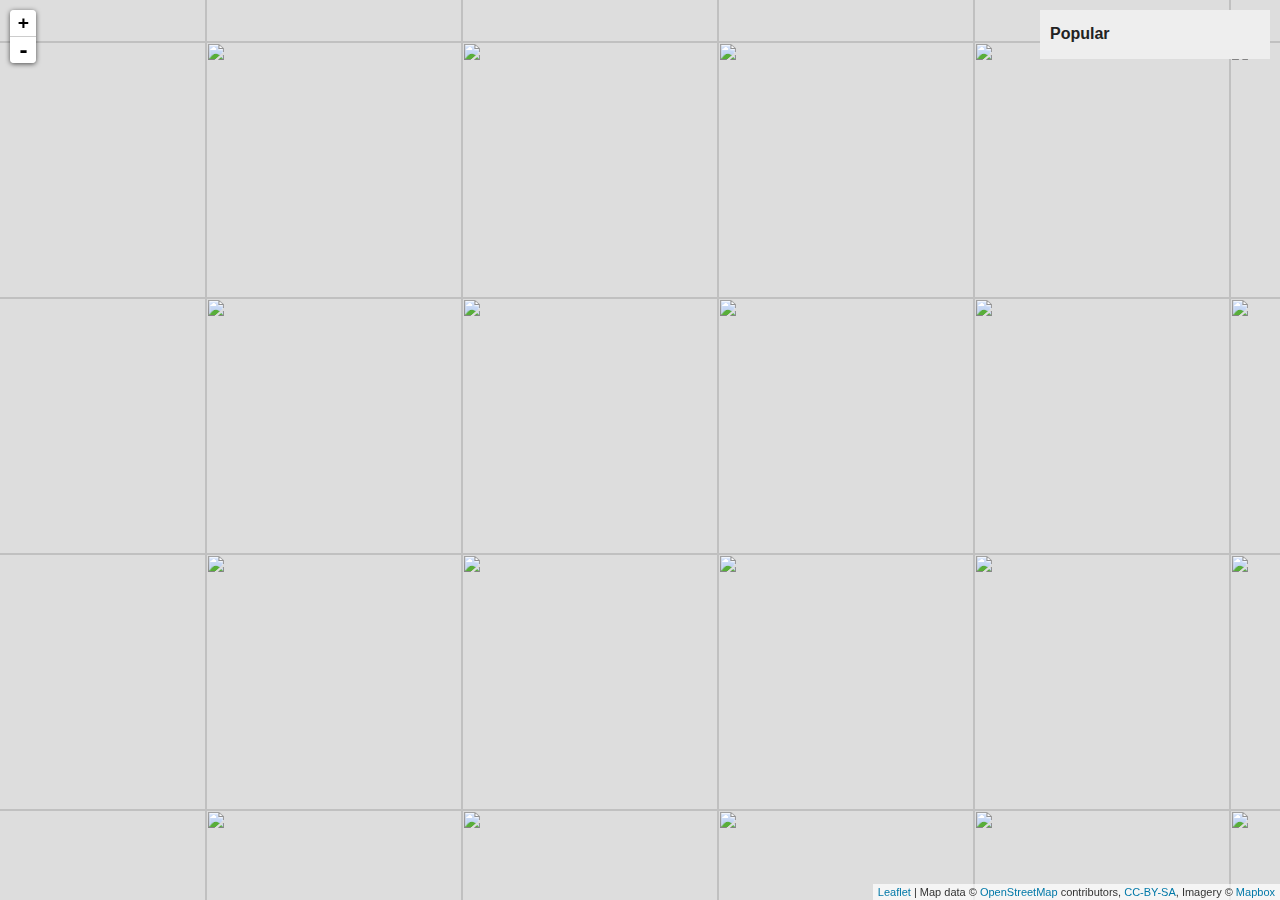
==== index.html @ 5df69258 "Added popular container and removed sumo) :D" ====
<!doctype html>
<html class="no-js" lang="">
    <head>
        <meta charset="utf-8">
        <meta http-equiv="x-ua-compatible" content="ie=edge">
        <title>Protoype Old Hawaii</title>
        <meta name="description" content="">
        <meta name="viewport" content="width=device-width, initial-scale=1.0, maximum-scale=1.0, user-scalable=no" />
        <link rel="apple-touch-icon" href="apple-touch-icon.png">

        <link rel="stylesheet" href="css/normalize.css">
        <link rel="stylesheet" href="css/main.css">
        <link rel="stylesheet" href="css/leaflet.css" />
        <script src="js/vendor/modernizr-2.8.3.js"></script>
        <style type="text/css">
            body {
                padding: 0;
                margin: 0;
            }
            html, body, #map {
                height: 100%;
            }
        </style>
    </head>
    <body>
        <div id="map"></div>
        <div id="popular-container">
            <h2>Popular</h2>
            <div id="popular"></div>
        </div>
        <script src="https://ajax.googleapis.com/ajax/libs/jquery/2.1.4/jquery.min.js"></script>
        <script>window.jQuery || document.write('<script src="js/vendor/jquery-2.1.4.min.js"><\/script>')</script>
        <script src="js/plugins.js"></script>
        <script src="js/main.js"></script>
        <script src="js/leaflet.js"></script>
        <script type="text/javascript">
            var map;

            var hnl_coordinates = {
                "latitude": 21.306817,
                "longitude": -157.858731
            };

            function initialize_map() {
                map = new L.Map('map');
                map.setView(
                    new L.LatLng(hnl_coordinates["latitude"],
                        hnl_coordinates["longitude"]), 16);
                L.tileLayer('http://{s}.basemaps.cartocdn.com/light_all/{z}/{x}/{y}.png', {
                    attribution: 'Map data &copy; <a href="http://openstreetmap.org">OpenStreetMap</a> contributors, <a href="http://creativecommons.org/licenses/by-sa/2.0/">CC-BY-SA</a>, Imagery © <a href="http://mapbox.com">Mapbox</a>',
                    maxZoom: 18
                }).addTo(map);
            }

            initialize_map();
        </script>
    </body>
</html>
---- css/main.css ----
/*
 * What follows is the result of much research on cross-browser styling.
 * Credit left inline and big thanks to Nicolas Gallagher, Jonathan Neal,
 * Kroc Camen, and the H5BP dev community and team.
 */

/* ==========================================================================
   Base styles: opinionated defaults
   ========================================================================== */

html {
    color: #222;
    font-size: 1em;
    line-height: 1.4;
}

/*
 * Remove text-shadow in selection highlight:
 * https://twitter.com/miketaylr/status/12228805301
 *
 * These selection rule sets have to be separate.
 * Customize the background color to match your design.
 */

::selection {
    background: #b3d4fc;
    text-shadow: none;
}

/*
 * A better looking default horizontal rule
 */

hr {
    display: block;
    height: 1px;
    border: 0;
    border-top: 1px solid #ccc;
    margin: 1em 0;
    padding: 0;
}

/*
 * Remove the gap between audio, canvas, iframes,
 * images, videos and the bottom of their containers:
 * https://github.com/h5bp/html5-boilerplate/issues/440
 */

audio,
canvas,
iframe,
img,
svg,
video {
    vertical-align: middle;
}

/*
 * Remove default fieldset styles.
 */

fieldset {
    border: 0;
    margin: 0;
    padding: 0;
}

/*
 * Allow only vertical resizing of textareas.
 */

textarea {
    resize: vertical;
}

/* ==========================================================================
   Browser Upgrade Prompt
   ========================================================================== */

.browserupgrade {
    margin: 0.2em 0;
    background: #ccc;
    color: #000;
    padding: 0.2em 0;
}

/* ==========================================================================
   Author's custom styles
   ========================================================================== */

















/* ==========================================================================
   Helper classes
   ========================================================================== */

/*
 * Hide visually and from screen readers:
 */

.hidden {
    display: none !important;
}

/*
 * Hide only visually, but have it available for screen readers:
 * http://snook.ca/archives/html_and_css/hiding-content-for-accessibility
 */

.visuallyhidden {
    border: 0;
    clip: rect(0 0 0 0);
    height: 1px;
    margin: -1px;
    overflow: hidden;
    padding: 0;
    position: absolute;
    width: 1px;
}

/*
 * Extends the .visuallyhidden class to allow the element
 * to be focusable when navigated to via the keyboard:
 * https://www.drupal.org/node/897638
 */

.visuallyhidden.focusable:active,
.visuallyhidden.focusable:focus {
    clip: auto;
    height: auto;
    margin: 0;
    overflow: visible;
    position: static;
    width: auto;
}

/*
 * Hide visually and from screen readers, but maintain layout
 */

.invisible {
    visibility: hidden;
}

/*
 * Clearfix: contain floats
 *
 * For modern browsers
 * 1. The space content is one way to avoid an Opera bug when the
 *    `contenteditable` attribute is included anywhere else in the document.
 *    Otherwise it causes space to appear at the top and bottom of elements
 *    that receive the `clearfix` class.
 * 2. The use of `table` rather than `block` is only necessary if using
 *    `:before` to contain the top-margins of child elements.
 */

.clearfix:before,
.clearfix:after {
    content: " "; /* 1 */
    display: table; /* 2 */
}

.clearfix:after {
    clear: both;
}

/* ==========================================================================
   EXAMPLE Media Queries for Responsive Design.
   These examples override the primary ('mobile first') styles.
   Modify as content requires.
   ========================================================================== */

@media only screen and (min-width: 35em) {
    /* Style adjustments for viewports that meet the condition */
}

@media print,
       (min-resolution: 1.25dppx),
       (min-resolution: 120dpi) {
    /* Style adjustments for high resolution devices */
}

/* ==========================================================================
   Print styles.
   Inlined to avoid the additional HTTP request:
   http://www.phpied.com/delay-loading-your-print-css/
   ========================================================================== */

@media print {
    *,
    *:before,
    *:after,
    *:first-letter,
    *:first-line {
        background: transparent !important;
        color: #000 !important; /* Black prints faster:
                                   http://www.sanbeiji.com/archives/953 */
        box-shadow: none !important;
        text-shadow: none !important;
    }

    a,
    a:visited {
        text-decoration: underline;
    }

    a[href]:after {
        content: " (" attr(href) ")";
    }

    abbr[title]:after {
        content: " (" attr(title) ")";
    }

    /*
     * Don't show links that are fragment identifiers,
     * or use the `javascript:` pseudo protocol
     */

    a[href^="#"]:after,
    a[href^="javascript:"]:after {
        content: "";
    }

    pre,
    blockquote {
        border: 1px solid #999;
        page-break-inside: avoid;
    }

    /*
     * Printing Tables:
     * http://css-discuss.incutio.com/wiki/Printing_Tables
     */

    thead {
        display: table-header-group;
    }

    tr,
    img {
        page-break-inside: avoid;
    }

    img {
        max-width: 100% !important;
    }

    p,
    h2,
    h3 {
        orphans: 3;
        widows: 3;
    }

    h2,
    h3 {
        page-break-after: avoid;
    }
}


#popular-container  {
  position: absolute;
  top: 10px;
  width: 210px;
  right: 10px;
  background: #eee;
  padding: 0 10px;
  z-index:99999;
}

#popular-container h2 {
  font-size: 1em;
}
---- css/leaflet.css ----
/* required styles */

.leaflet-pane,
.leaflet-tile,
.leaflet-marker-icon,
.leaflet-marker-shadow,
.leaflet-tile-container,
.leaflet-map-pane svg,
.leaflet-map-pane canvas,
.leaflet-zoom-box,
.leaflet-image-layer,
.leaflet-layer {
	position: absolute;
	left: 0;
	top: 0;
	}
.leaflet-container {
	overflow: hidden;
	-ms-touch-action: none;
	touch-action: none;
	}
.leaflet-tile,
.leaflet-marker-icon,
.leaflet-marker-shadow {
	-webkit-user-select: none;
	   -moz-user-select: none;
	        user-select: none;
	  -webkit-user-drag: none;
	}
/* Safari renders non-retina tile on retina better with this, but Chrome is worse */
.leaflet-safari .leaflet-tile {
	image-rendering: -webkit-optimize-contrast;
	}
/* hack that prevents hw layers "stretching" when loading new tiles */
.leaflet-safari .leaflet-tile-container {
	width: 1600px;
	height: 1600px;
	-webkit-transform-origin: 0 0;
	}
.leaflet-marker-icon,
.leaflet-marker-shadow {
	display: block;
	}
/* .leaflet-container svg: reset svg max-width decleration shipped in Joomla! (joomla.org) 3.x */
/* .leaflet-container img: map is broken in FF if you have max-width: 100% on tiles */
.leaflet-container .leaflet-overlay-pane svg,
.leaflet-container .leaflet-tile-pane img {
	max-width: none !important;
	}
/* stupid Android 2 doesn't understand "max-width: none" properly */
.leaflet-container img.leaflet-image-layer {
	max-width: 15000px !important;
	}
.leaflet-tile {
	filter: inherit;
	visibility: hidden;
	}
.leaflet-tile-loaded {
	visibility: inherit;
	}
.leaflet-zoom-box {
	width: 0;
	height: 0;
	-moz-box-sizing: border-box;
	     box-sizing: border-box;
	z-index: 8;
	}
/* workaround for https://bugzilla.mozilla.org/show_bug.cgi?id=888319 */
.leaflet-overlay-pane svg {
	-moz-user-select: none;
	}

.leaflet-pane         { z-index: 400; }

.leaflet-tile-pane    { z-index: 200; }
.leaflet-overlay-pane { z-index: 400; }
.leaflet-shadow-pane  { z-index: 500; }
.leaflet-marker-pane  { z-index: 600; }
.leaflet-popup-pane   { z-index: 700; }

.leaflet-map-pane canvas { z-index: 100; }
.leaflet-map-pane svg    { z-index: 200; }

.leaflet-vml-shape {
	width: 1px;
	height: 1px;
	}
.lvml {
	behavior: url(#default#VML);
	display: inline-block;
	position: absolute;
	}


/* control positioning */

.leaflet-control {
	position: relative;
	z-index: 7;
	pointer-events: auto;
	}
.leaflet-top,
.leaflet-bottom {
	position: absolute;
	z-index: 1000;
	pointer-events: none;
	}
.leaflet-top {
	top: 0;
	}
.leaflet-right {
	right: 0;
	}
.leaflet-bottom {
	bottom: 0;
	}
.leaflet-left {
	left: 0;
	}
.leaflet-control {
	float: left;
	clear: both;
	}
.leaflet-right .leaflet-control {
	float: right;
	}
.leaflet-top .leaflet-control {
	margin-top: 10px;
	}
.leaflet-bottom .leaflet-control {
	margin-bottom: 10px;
	}
.leaflet-left .leaflet-control {
	margin-left: 10px;
	}
.leaflet-right .leaflet-control {
	margin-right: 10px;
	}


/* zoom and fade animations */

.leaflet-fade-anim .leaflet-tile {
	will-change: opacity;
	}
.leaflet-fade-anim .leaflet-popup {
	opacity: 0;
	-webkit-transition: opacity 0.2s linear;
	   -moz-transition: opacity 0.2s linear;
	     -o-transition: opacity 0.2s linear;
	        transition: opacity 0.2s linear;
	}
.leaflet-fade-anim .leaflet-map-pane .leaflet-popup {
	opacity: 1;
	}
.leaflet-zoom-animated {
	-webkit-transform-origin: 0 0;
	    -ms-transform-origin: 0 0;
	        transform-origin: 0 0;
	}
.leaflet-zoom-anim .leaflet-zoom-animated {
	will-change: transform;
	}
.leaflet-zoom-anim .leaflet-zoom-animated {
	-webkit-transition: -webkit-transform 0.25s cubic-bezier(0,0,0.25,1);
	   -moz-transition:    -moz-transform 0.25s cubic-bezier(0,0,0.25,1);
	     -o-transition:      -o-transform 0.25s cubic-bezier(0,0,0.25,1);
	        transition:         transform 0.25s cubic-bezier(0,0,0.25,1);
	}
.leaflet-zoom-anim .leaflet-tile,
.leaflet-pan-anim .leaflet-tile {
	-webkit-transition: none;
	   -moz-transition: none;
	     -o-transition: none;
	        transition: none;
	}

.leaflet-zoom-anim .leaflet-zoom-hide {
	visibility: hidden;
	}


/* cursors */

.leaflet-interactive {
	cursor: pointer;
	}
.leaflet-grab {
	cursor: -webkit-grab;
	cursor:    -moz-grab;
	}
.leaflet-crosshair,
.leaflet-crosshair .leaflet-interactive {
	cursor: crosshair;
	}
.leaflet-popup-pane,
.leaflet-control {
	cursor: auto;
	}
.leaflet-dragging .leaflet-grab,
.leaflet-dragging .leaflet-grab .leaflet-interactive,
.leaflet-dragging .leaflet-marker-draggable {
	cursor: move;
	cursor: -webkit-grabbing;
	cursor:    -moz-grabbing;
	}


/* visual tweaks */

.leaflet-container {
	background: #ddd;
	outline: 0;
	}
.leaflet-container a {
	color: #0078A8;
	}
.leaflet-container a.leaflet-active {
	outline: 2px solid orange;
	}
.leaflet-zoom-box {
	border: 2px dotted #38f;
	background: rgba(255,255,255,0.5);
	}


/* general typography */
.leaflet-container {
	font: 12px/1.5 "Helvetica Neue", Arial, Helvetica, sans-serif;
	}


/* general toolbar styles */

.leaflet-bar {
	box-shadow: 0 1px 5px rgba(0,0,0,0.65);
	border-radius: 4px;
	}
.leaflet-bar a,
.leaflet-bar a:hover {
	background-color: #fff;
	border-bottom: 1px solid #ccc;
	width: 26px;
	height: 26px;
	line-height: 26px;
	display: block;
	text-align: center;
	text-decoration: none;
	color: black;
	}
.leaflet-bar a,
.leaflet-control-layers-toggle {
	background-position: 50% 50%;
	background-repeat: no-repeat;
	display: block;
	}
.leaflet-bar a:hover {
	background-color: #f4f4f4;
	}
.leaflet-bar a:first-child {
	border-top-left-radius: 4px;
	border-top-right-radius: 4px;
	}
.leaflet-bar a:last-child {
	border-bottom-left-radius: 4px;
	border-bottom-right-radius: 4px;
	border-bottom: none;
	}
.leaflet-bar a.leaflet-disabled {
	cursor: default;
	background-color: #f4f4f4;
	color: #bbb;
	}

.leaflet-touch .leaflet-bar a {
	width: 30px;
	height: 30px;
	line-height: 30px;
	}


/* zoom control */

.leaflet-control-zoom-in,
.leaflet-control-zoom-out {
	font: bold 18px 'Lucida Console', Monaco, monospace;
	text-indent: 1px;
	}
.leaflet-control-zoom-out {
	font-size: 20px;
	}

.leaflet-touch .leaflet-control-zoom-in {
	font-size: 22px;
	}
.leaflet-touch .leaflet-control-zoom-out {
	font-size: 24px;
	}


/* layers control */

.leaflet-control-layers {
	box-shadow: 0 1px 5px rgba(0,0,0,0.4);
	background: #fff;
	border-radius: 5px;
	}
.leaflet-control-layers-toggle {
	background-image: url(images/layers.png);
	width: 36px;
	height: 36px;
	}
.leaflet-retina .leaflet-control-layers-toggle {
	background-image: url(images/layers-2x.png);
	background-size: 26px 26px;
	}
.leaflet-touch .leaflet-control-layers-toggle {
	width: 44px;
	height: 44px;
	}
.leaflet-control-layers .leaflet-control-layers-list,
.leaflet-control-layers-expanded .leaflet-control-layers-toggle {
	display: none;
	}
.leaflet-control-layers-expanded .leaflet-control-layers-list {
	display: block;
	position: relative;
	}
.leaflet-control-layers-expanded {
	padding: 6px 10px 6px 6px;
	color: #333;
	background: #fff;
	}
.leaflet-control-layers-scrollbar {
	overflow-y: scroll;
	padding-right: 5px;
	}
.leaflet-control-layers-selector {
	margin-top: 2px;
	position: relative;
	top: 1px;
	}
.leaflet-control-layers label {
	display: block;
	}
.leaflet-control-layers-separator {
	height: 0;
	border-top: 1px solid #ddd;
	margin: 5px -10px 5px -6px;
	}


/* attribution and scale controls */

.leaflet-container .leaflet-control-attribution {
	background: #fff;
	background: rgba(255, 255, 255, 0.7);
	margin: 0;
	}
.leaflet-control-attribution,
.leaflet-control-scale-line {
	padding: 0 5px;
	color: #333;
	}
.leaflet-control-attribution a {
	text-decoration: none;
	}
.leaflet-control-attribution a:hover {
	text-decoration: underline;
	}
.leaflet-container .leaflet-control-attribution,
.leaflet-container .leaflet-control-scale {
	font-size: 11px;
	}
.leaflet-left .leaflet-control-scale {
	margin-left: 5px;
	}
.leaflet-bottom .leaflet-control-scale {
	margin-bottom: 5px;
	}
.leaflet-control-scale-line {
	border: 2px solid #777;
	border-top: none;
	line-height: 1.1;
	padding: 2px 5px 1px;
	font-size: 11px;
	white-space: nowrap;
	overflow: hidden;
	-moz-box-sizing: content-box;
	     box-sizing: content-box;

	background: #fff;
	background: rgba(255, 255, 255, 0.5);
	}
.leaflet-control-scale-line:not(:first-child) {
	border-top: 2px solid #777;
	border-bottom: none;
	margin-top: -2px;
	}
.leaflet-control-scale-line:not(:first-child):not(:last-child) {
	border-bottom: 2px solid #777;
	}

.leaflet-touch .leaflet-control-attribution,
.leaflet-touch .leaflet-control-layers,
.leaflet-touch .leaflet-bar {
	box-shadow: none;
	}
.leaflet-touch .leaflet-control-layers,
.leaflet-touch .leaflet-bar {
	border: 2px solid rgba(0,0,0,0.2);
	background-clip: padding-box;
	}


/* popup */

.leaflet-popup {
	position: absolute;
	text-align: center;
	}
.leaflet-popup-content-wrapper {
	padding: 1px;
	text-align: left;
	border-radius: 12px;
	}
.leaflet-popup-content {
	margin: 13px 19px;
	line-height: 1.4;
	}
.leaflet-popup-content p {
	margin: 18px 0;
	}
.leaflet-popup-tip-container {
	margin: 0 auto;
	width: 40px;
	height: 20px;
	position: relative;
	overflow: hidden;
	}
.leaflet-popup-tip {
	width: 17px;
	height: 17px;
	padding: 1px;

	margin: -10px auto 0;

	-webkit-transform: rotate(45deg);
	   -moz-transform: rotate(45deg);
	    -ms-transform: rotate(45deg);
	     -o-transform: rotate(45deg);
	        transform: rotate(45deg);
	}
.leaflet-popup-content-wrapper,
.leaflet-popup-tip {
	background: white;
	color: #333;
	box-shadow: 0 3px 14px rgba(0,0,0,0.4);
	}
.leaflet-container a.leaflet-popup-close-button {
	position: absolute;
	top: 0;
	right: 0;
	padding: 4px 4px 0 0;
	border: none;
	text-align: center;
	width: 18px;
	height: 14px;
	font: 16px/14px Tahoma, Verdana, sans-serif;
	color: #c3c3c3;
	text-decoration: none;
	font-weight: bold;
	background: transparent;
	}
.leaflet-container a.leaflet-popup-close-button:hover {
	color: #999;
	}
.leaflet-popup-scrolled {
	overflow: auto;
	border-bottom: 1px solid #ddd;
	border-top: 1px solid #ddd;
	}

.leaflet-oldie .leaflet-popup-content-wrapper {
	zoom: 1;
	}
.leaflet-oldie .leaflet-popup-tip {
	width: 24px;
	margin: 0 auto;

	-ms-filter: "progid:DXImageTransform.Microsoft.Matrix(M11=0.70710678, M12=0.70710678, M21=-0.70710678, M22=0.70710678)";
	filter: progid:DXImageTransform.Microsoft.Matrix(M11=0.70710678, M12=0.70710678, M21=-0.70710678, M22=0.70710678);
	}
.leaflet-oldie .leaflet-popup-tip-container {
	margin-top: -1px;
	}

.leaflet-oldie .leaflet-control-zoom,
.leaflet-oldie .leaflet-control-layers,
.leaflet-oldie .leaflet-popup-content-wrapper,
.leaflet-oldie .leaflet-popup-tip {
	border: 1px solid #999;
	}


/* div icon */

.leaflet-div-icon {
	background: #fff;
	border: 1px solid #666;
	}
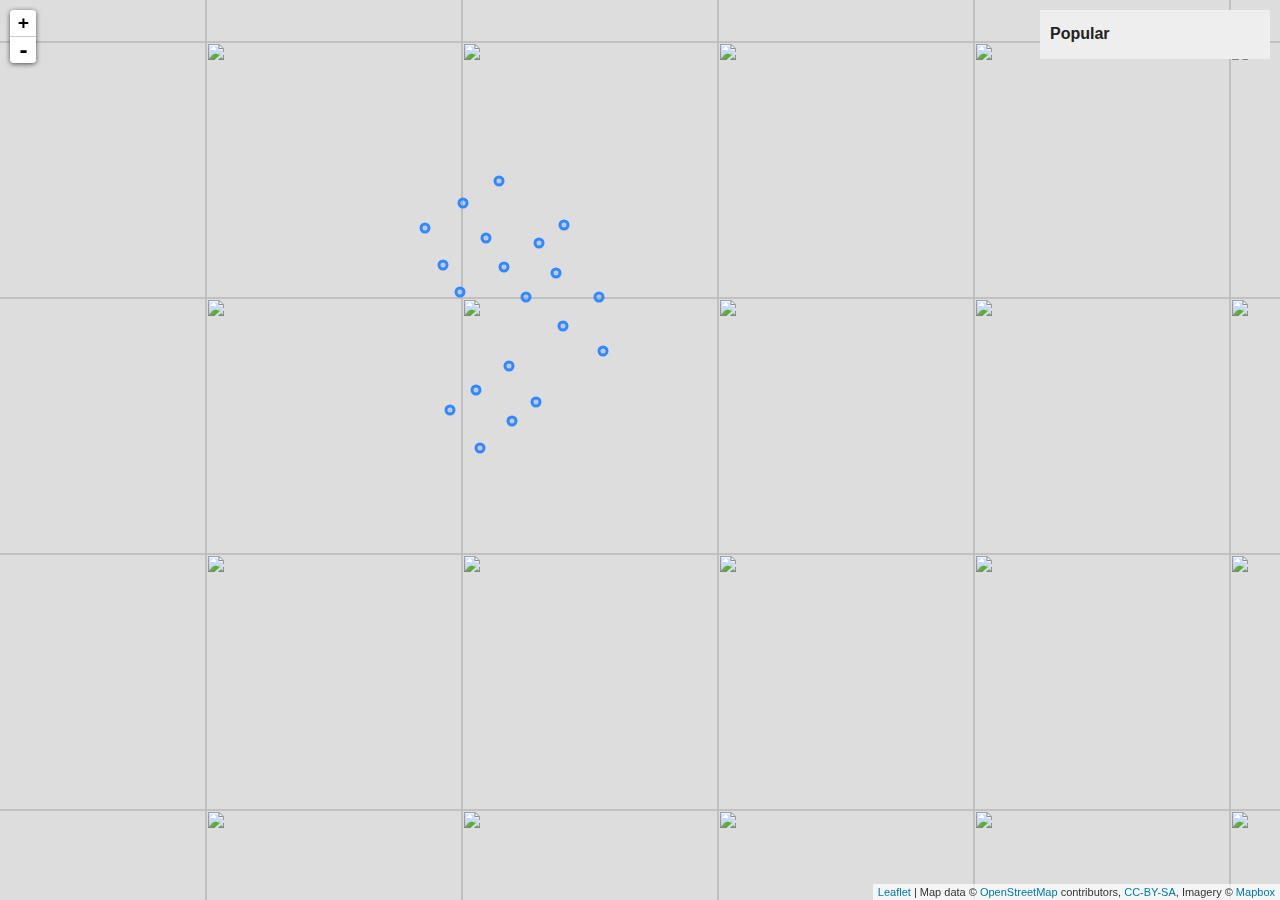
==== commit f37fbf21: "Added lat/lng to map using data from Sara" ====
--- a/index.html
+++ b/index.html
@@ -33,6 +33,7 @@
         <script src="js/plugins.js"></script>
         <script src="js/main.js"></script>
         <script src="js/leaflet.js"></script>
+        <script src="data/hawaii_block_coordinates.js"></script>
         <script type="text/javascript">
             var map;
 
@@ -42,9 +43,9 @@
             };
 
             function initialize_map() {
-                map = new L.Map('map');
+                map = L.map('map');
                 map.setView(
-                    new L.LatLng(hnl_coordinates["latitude"],
+                        L.latLng(hnl_coordinates["latitude"],
                         hnl_coordinates["longitude"]), 16);
                 L.tileLayer('http://{s}.basemaps.cartocdn.com/light_all/{z}/{x}/{y}.png', {
                     attribution: 'Map data &copy; <a href="http://openstreetmap.org">OpenStreetMap</a> contributors, <a href="http://creativecommons.org/licenses/by-sa/2.0/">CC-BY-SA</a>, Imagery © <a href="http://mapbox.com">Mapbox</a>',
@@ -52,7 +53,38 @@
                 }).addTo(map);
             }
 
+            function parse_and_create_latlngs()
+            {
+                var latlngs = [];
+                for (var key in hawaii_lat_lngs)
+                {
+                    latlngs.push(parse_and_create_latlng(key));
+                }
+                return latlngs;
+            }
+
+            function parse_and_create_latlng(latlng_as_string)
+            {
+                var ll = latlng_as_string.split(",");
+                return L.latLng(
+                    parseFloat(ll[0]),
+                    parseFloat(ll[1]));
+            }
+
+            function create_markers(map, latlngs) {
+                for (var i = 0; i < latlngs.length; i++) {
+                    create_marker(map, latlngs[i]);
+                }
+            }
+
+            function create_marker(map, latlng) {
+                var marker = L.circleMarker(latlng, {radius: 4});
+                map.addLayer(marker);
+            }
+
             initialize_map();
+            create_markers(map, parse_and_create_latlngs());
+            // Will need to implement idle function marker handler at some point
         </script>
     </body>
 </html>
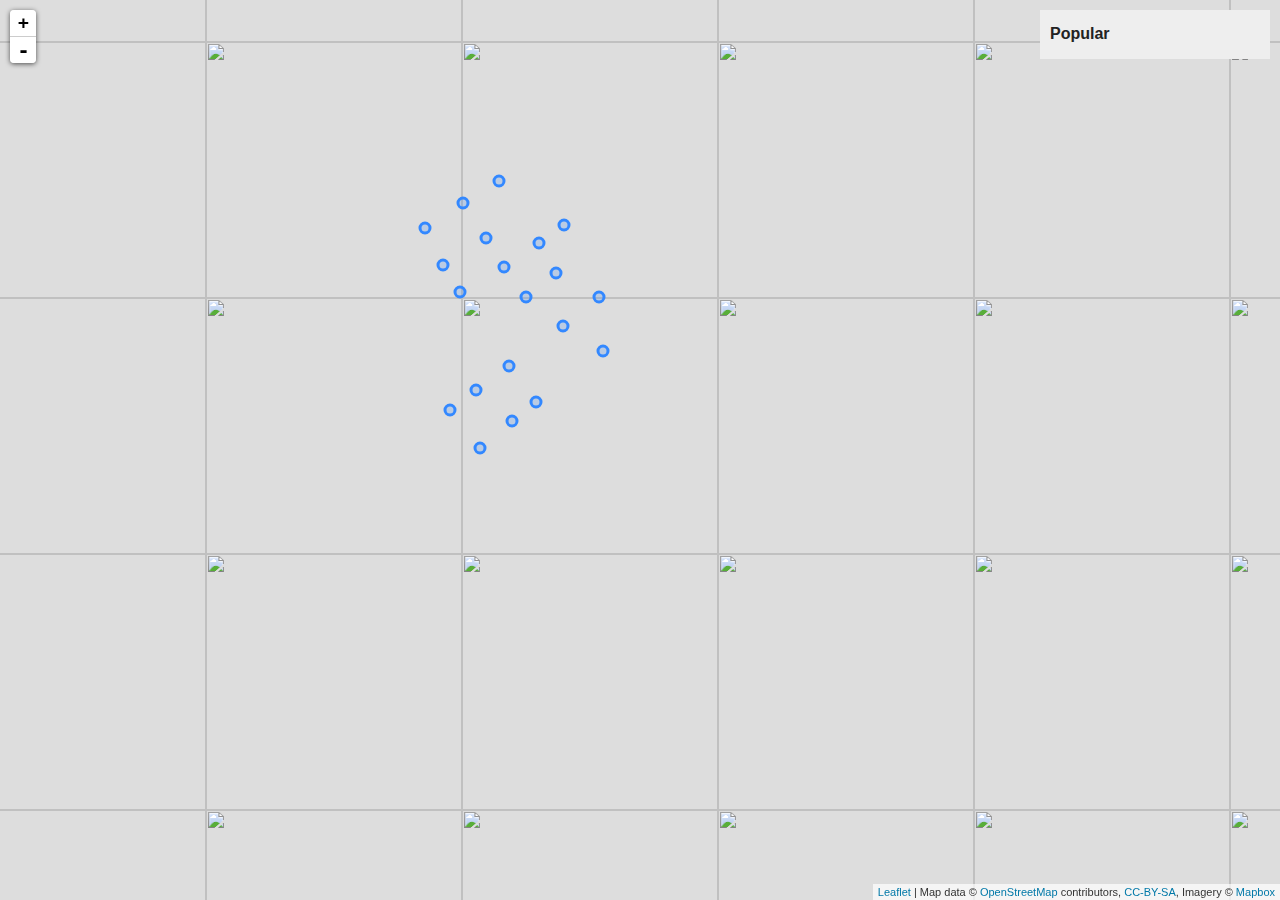
==== commit 44a5a73a: "Added popup (pulling in latlng as an example). Cleaned up z-index for overlay" ====
--- a/index.html
+++ b/index.html
@@ -11,6 +11,7 @@
         <link rel="stylesheet" href="css/normalize.css">
         <link rel="stylesheet" href="css/main.css">
         <link rel="stylesheet" href="css/leaflet.css" />
+        <link rel="stylesheet" href="css/magnific-popup.css" />
         <script src="js/vendor/modernizr-2.8.3.js"></script>
         <style type="text/css">
             body {
@@ -28,11 +29,16 @@
             <h2>Popular</h2>
             <div id="popular"></div>
         </div>
+        <div id="place-overlay" class="mfp-hide white-popup">
+            <div class="place-template">
+            </div>
+        </div>
         <script src="https://ajax.googleapis.com/ajax/libs/jquery/2.1.4/jquery.min.js"></script>
         <script>window.jQuery || document.write('<script src="js/vendor/jquery-2.1.4.min.js"><\/script>')</script>
+        <script src="js/vendor/jquery.magnific-popup.min.js"></script>
+        <script src="js/vendor/leaflet.js"></script>
         <script src="js/plugins.js"></script>
         <script src="js/main.js"></script>
-        <script src="js/leaflet.js"></script>
         <script src="data/hawaii_block_coordinates.js"></script>
         <script type="text/javascript">
             var map;
@@ -78,8 +84,17 @@
             }
 
             function create_marker(map, latlng) {
-                var marker = L.circleMarker(latlng, {radius: 4});
-                map.addLayer(marker);
+                var marker = L.circleMarker(latlng, {radius: 5})
+                              .addTo(map)
+                              .on('click', function(e) {
+                                  $('#place-overlay .place-template').text("Hello " + e.latlng);
+                                  $.magnificPopup.open({
+                                      items: {
+                                        src: '#place-overlay',
+                                        type: 'inline'
+                                      }
+                                    });
+                              });
             }
 
             initialize_map();
--- a/css/main.css
+++ b/css/main.css
@@ -281,9 +281,17 @@
   right: 10px;
   background: #eee;
   padding: 0 10px;
-  z-index:99999;
+  z-index:400;
 }
 
 #popular-container h2 {
   font-size: 1em;
 }
+
+#place-overlay {
+  z-index:500;
+}
+
+#place-overlay .place-template {
+  background-color:white;
+}
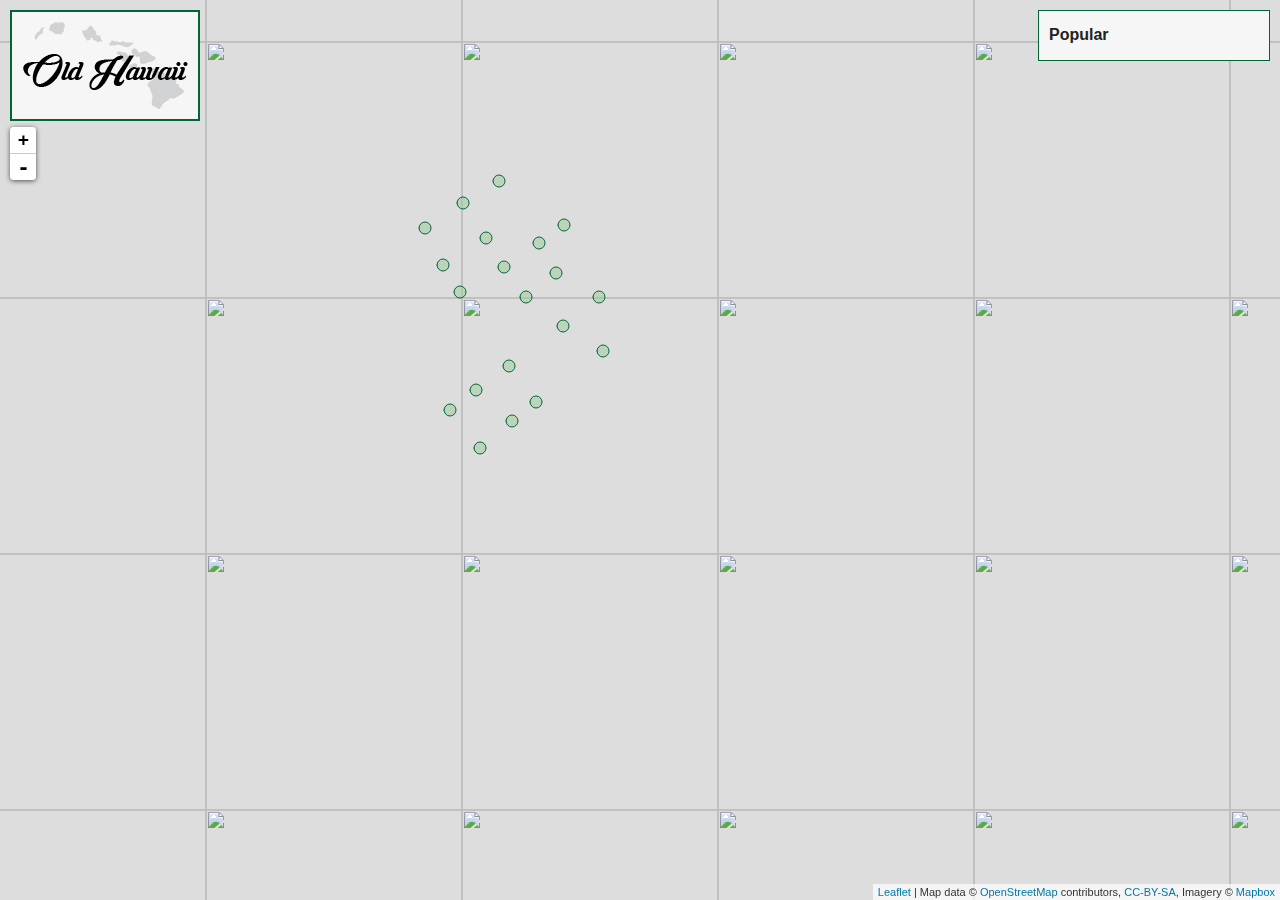
==== commit 3cc234c6: "Added in logo. Changed marker color. Moved zoom control." ====
--- a/index.html
+++ b/index.html
@@ -24,13 +24,18 @@
         </style>
     </head>
     <body>
+        <div id="logo"></div>
         <div id="map"></div>
         <div id="popular-container">
             <h2>Popular</h2>
             <div id="popular"></div>
         </div>
-        <div id="place-overlay" class="mfp-hide white-popup">
-            <div class="place-template">
+        <div id="places-overlay" class="mfp-hide white-popup">
+            <img id="static-map-image" src="images/blank.gif" width=150 height=150 />
+            <div id="places-carousel">
+                <div class="thumbnails"></div>
+                <div class="place-template">
+                </div>
             </div>
         </div>
         <script src="https://ajax.googleapis.com/ajax/libs/jquery/2.1.4/jquery.min.js"></script>
@@ -55,7 +60,7 @@
                         hnl_coordinates["longitude"]), 16);
                 L.tileLayer('http://{s}.basemaps.cartocdn.com/light_all/{z}/{x}/{y}.png', {
                     attribution: 'Map data &copy; <a href="http://openstreetmap.org">OpenStreetMap</a> contributors, <a href="http://creativecommons.org/licenses/by-sa/2.0/">CC-BY-SA</a>, Imagery © <a href="http://mapbox.com">Mapbox</a>',
-                    maxZoom: 18
+                    maxZoom: 18,
                 }).addTo(map);
             }
 
@@ -84,17 +89,48 @@
             }
 
             function create_marker(map, latlng) {
-                var marker = L.circleMarker(latlng, {radius: 5})
-                              .addTo(map)
-                              .on('click', function(e) {
-                                  $('#place-overlay .place-template').text("Hello " + e.latlng);
-                                  $.magnificPopup.open({
-                                      items: {
-                                        src: '#place-overlay',
-                                        type: 'inline'
-                                      }
-                                    });
-                              });
+                var markerOptions = {
+                    radius: 6,
+                    fillColor: "#99cc99",
+                    color: "#006633",
+                    weight: 1,
+                    opacity: 1,
+                    fillOpacity: 0.5
+                };
+
+                var marker = L.circleMarker(latlng, markerOptions);
+                marker.latitude = latlng.lat;
+                marker.longitude = latlng.lng;
+                marker.addTo(map)
+                      .on('click', function(e) {
+                          populate_template($('#places-overlay'), e.target.latitude, e.target.longitude);
+                          $.magnificPopup.open({
+                              items: {
+                                src: '#places-overlay',
+                                type: 'inline'
+                              }
+                            });
+                      });
+            }
+
+            function populate_template($place_template, latitude, longitude)
+            {
+                $place_template.find('#places-carousel > div.thumbnails').empty();
+
+                var static_map_image_url = "";
+                $place_template.find('#static-map-image').attr('src', static_map_image_url);
+
+                var lat_lng_as_string = latitude + "," + longitude;
+                var data_file = "/data/places/" + lat_lng_as_string + ".json";
+                $.getJSON(data_file, function(json) {
+                    for (var i = 0; i < hawaii_lat_lngs[lat_lng_as_string].length; i++)
+                    {
+                        var item_id = hawaii_lat_lngs[lat_lng_as_string][i];
+                        var item_metadata = json[item_id];
+                        $place_template.find('#places-carousel > div.thumbnails').append('<img src="' + item_metadata['thumbnail_url'] + '"></img>');
+                        console.log('<img src="' + item_metadata['thumbnail_url'] + '"></img>');
+                    }
+                });
             }
 
             initialize_map();
--- a/css/main.css
+++ b/css/main.css
@@ -274,12 +274,32 @@
 }
 
 
+#logo {
+  position: absolute;
+  top: 10px;
+  left: 10px;
+  height:87px;
+  width: 166px;
+  padding:10px;
+  background-image:url('/img/logo.png');
+  background-repeat: no-repeat;
+  background-color:#f6f6f6;
+  background-position: center; 
+  border:2px solid #006633;
+  z-index:999;
+}
+
+div.leaflet-left .leaflet-control {
+  margin-top:127px;
+}
+
 #popular-container  {
   position: absolute;
   top: 10px;
   width: 210px;
   right: 10px;
-  background: #eee;
+  background: #f6f6f6;
+  border:1px solid #006633;
   padding: 0 10px;
   z-index:400;
 }
@@ -288,10 +308,22 @@
   font-size: 1em;
 }
 
-#place-overlay {
+#places-overlay {
   z-index:500;
-}
-
-#place-overlay .place-template {
-  background-color:white;
-}
+  background-color:black;
+}
+
+#places-overlay .place-template {
+  padding: 1em;
+}
+
+#places-overlay #places-carousel {
+  padding: 1em;
+}
+
+#places-overlay #places-carousel img {
+  margin: 0 10px 10px 0;
+  padding:3px;
+  border: 1px solid #ff0;
+  background-color: #fff;
+}
